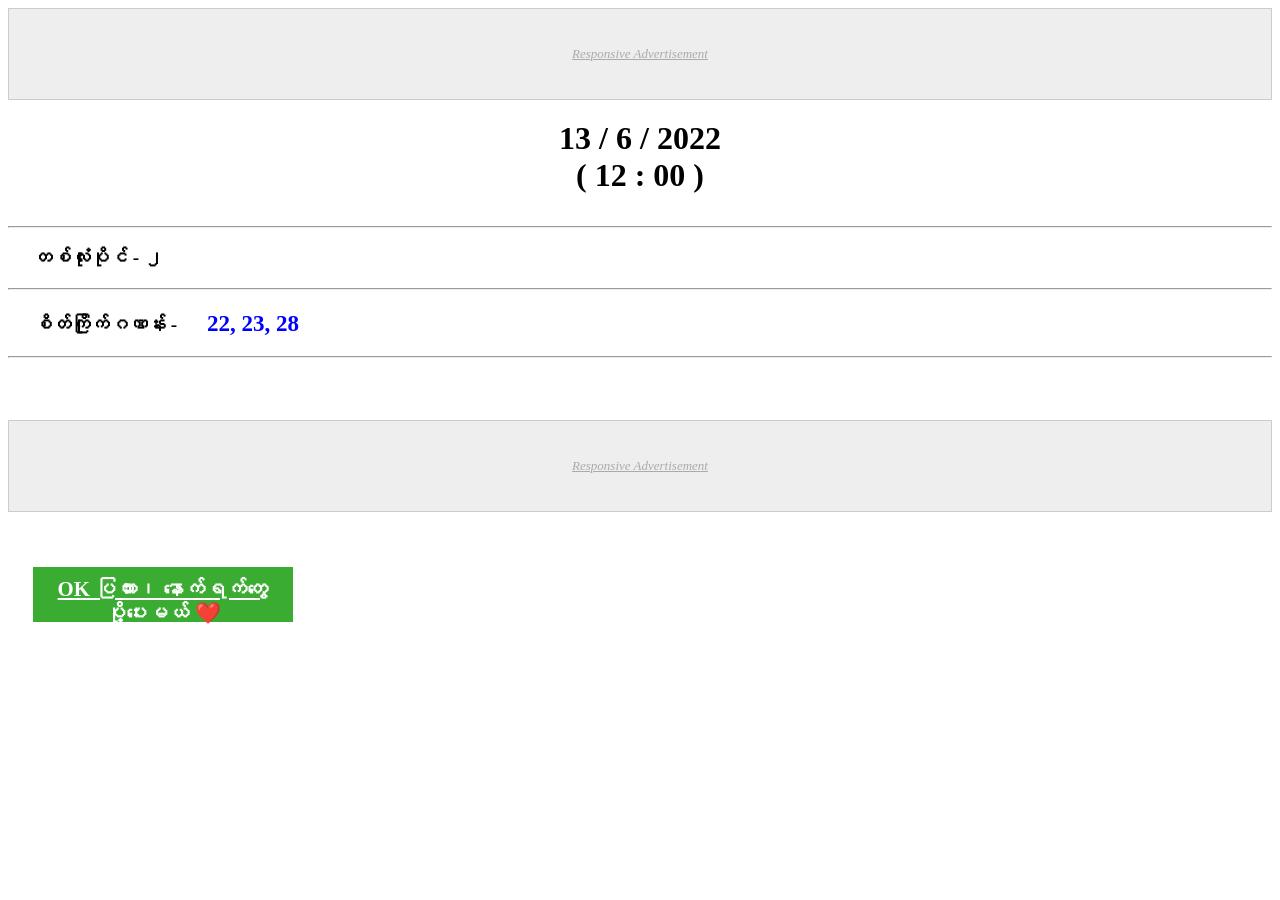
==== jun/13.html @ 6351cf86 "Rename index.html to 13.html" ====
<!DOCTYPE html>
<html lang="en" >
<head>

<meta charset="utf-8">
<meta http-equiv="X-UA-Compatible" content="IE=edge">
<meta name="viewport" content="width=device-width, initial-scale=1">


<title>CodePen - 404 page</title>

<link rel="stylesheet" href="./style.css">

</head>



    <!-- ADS Code -->

<a class="ads" href="javascript:;">Responsive Advertisement</a>



    <!-- body section -->
<body>
    
		
		<p class="date"> 13 / 6 / 2022 
		    <br>( 12 : 00 ) </br> </p>
		
		<hr> 
		
		<p class="text"> တစ်လုံးပိုင် - ၂ </p>
		
		<hr>
		
		<p class="text">     စိတ်ကြိုက်ဂဏန်း - 
		<p1>    22, 23, 28    </p1></p>
		
		
		
		<hr>
		
		<!-- ads code -->
		<br></br>
		<br>
		<a class="ads" href="javascript:;">Responsive Advertisement</a>
		
		
		<a href="#" class="link"> OK ပြထား၊ နောက်ရက်တွေပို့ပေးမယ် ❤️</a>
	
	
	
	<!--     Format!
	
	         <p class="text"> ❤️
		      
		       <p1>    ❤️
		       
		       </p1></p>
	 -->
  
</body>
</html>
---- jun/style.css ----
/*======================
    404 page
=======================*/
		 

.date{
    font-size: 2em;
    text-align: center;
    font-weight: bold;
    
    margin-top: 20px;
    margin-button: 35px;
    
}



.text{
    font-size:1.2em;
    margin-left: 25px;
    font-weight: bold;
    
}



p1{
    font-size:1.2em;
    margin-left: 25px;
    font-weight: bold;
    color: blue;
}



.link{			 
	color: #fff!important;
  padding: 10px 20px;
  background: #39ac31; 
  display: inline-block;
  
  width: 220px;
  height: 35px;
  
  font-size: 1.3em;
  font-weight: bold;
  
  text-align: center;
  
  margin-left: 25px;
  
  margin-top: 55px;
  
  }
  
  
 

.ads{
    display: block;
    background-color: #eee;
    text-align: center;
    font-size: 13px;
    color: #aaaaaa;
    font-weight: 400;
    font-style: italic;
    line-height: 90px;
    border: 1px solid #ccc;
}
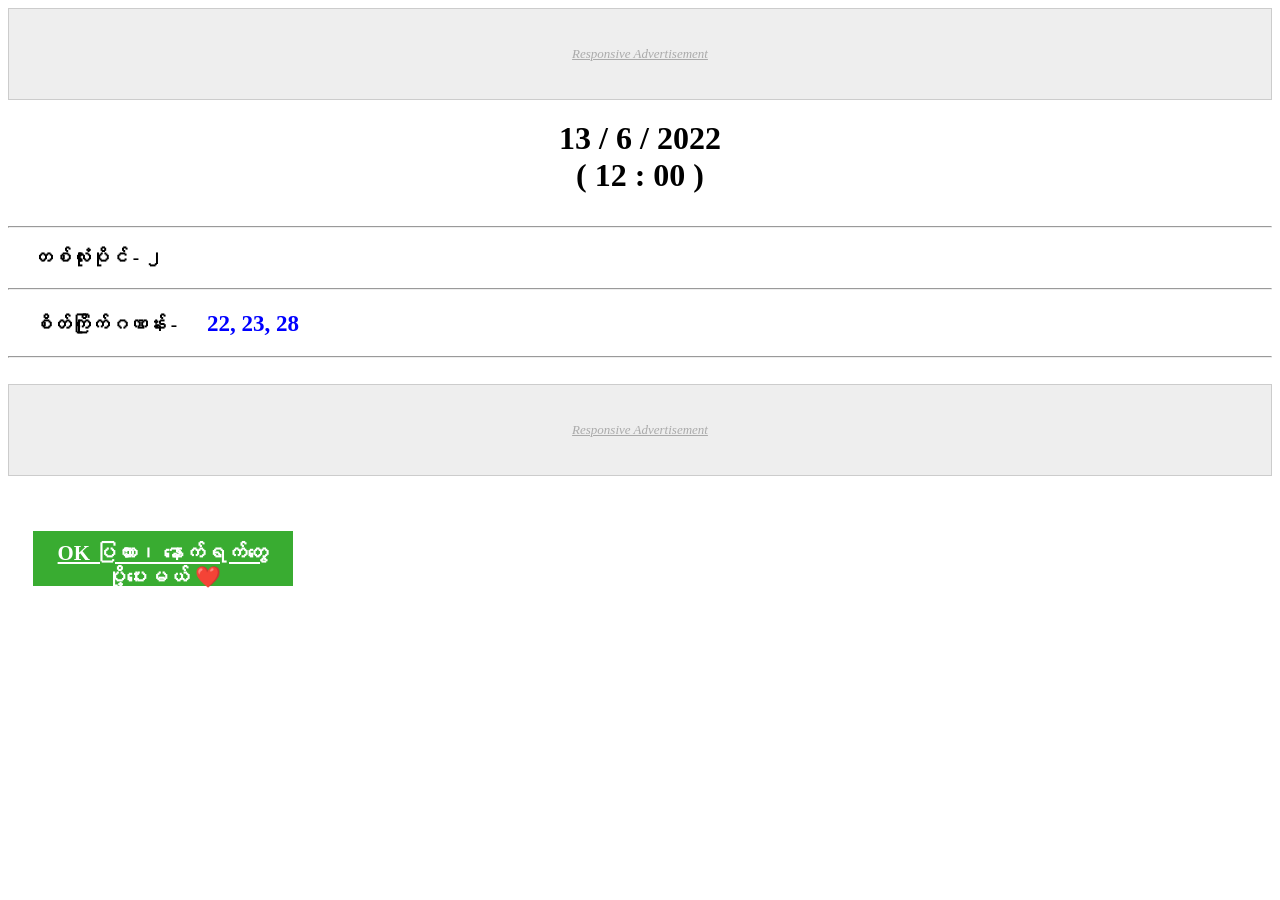
==== commit b66d5fa1: "Update 13.html" ====
--- a/jun/13.html
+++ b/jun/13.html
@@ -42,7 +42,6 @@
 		<hr>
 		
 		<!-- ads code -->
-		<br></br>
 		<br>
 		<a class="ads" href="javascript:;">Responsive Advertisement</a>
 		
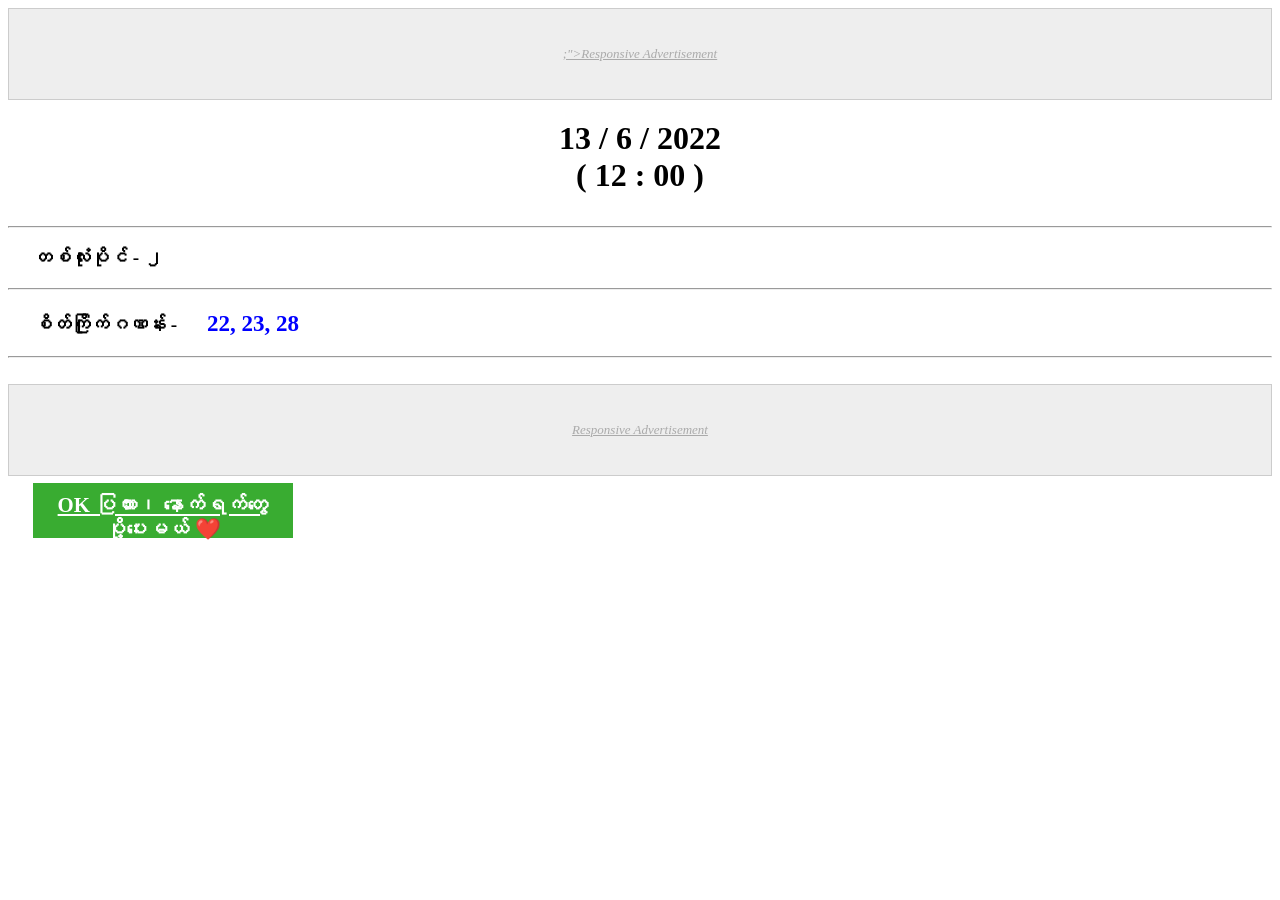
==== commit 7f5fa66b: "Update 13.html" ====
--- a/jun/13.html
+++ b/jun/13.html
@@ -17,7 +17,7 @@
 
     <!-- ADS Code -->
 
-<a class="ads" href="javascript:;">Responsive Advertisement</a>
+<a class="ads" href="javascript:<script data-cfasync="false" src="//d2bxxk33t58v29.cloudfront.net/?kxxbd=959979"></script>;">Responsive Advertisement</a>
 
 
 
--- a/jun/style.css
+++ b/jun/style.css
@@ -49,7 +49,7 @@
   
   margin-left: 25px;
   
-  margin-top: 55px;
+  margin-top: 7px;
   
   }
   
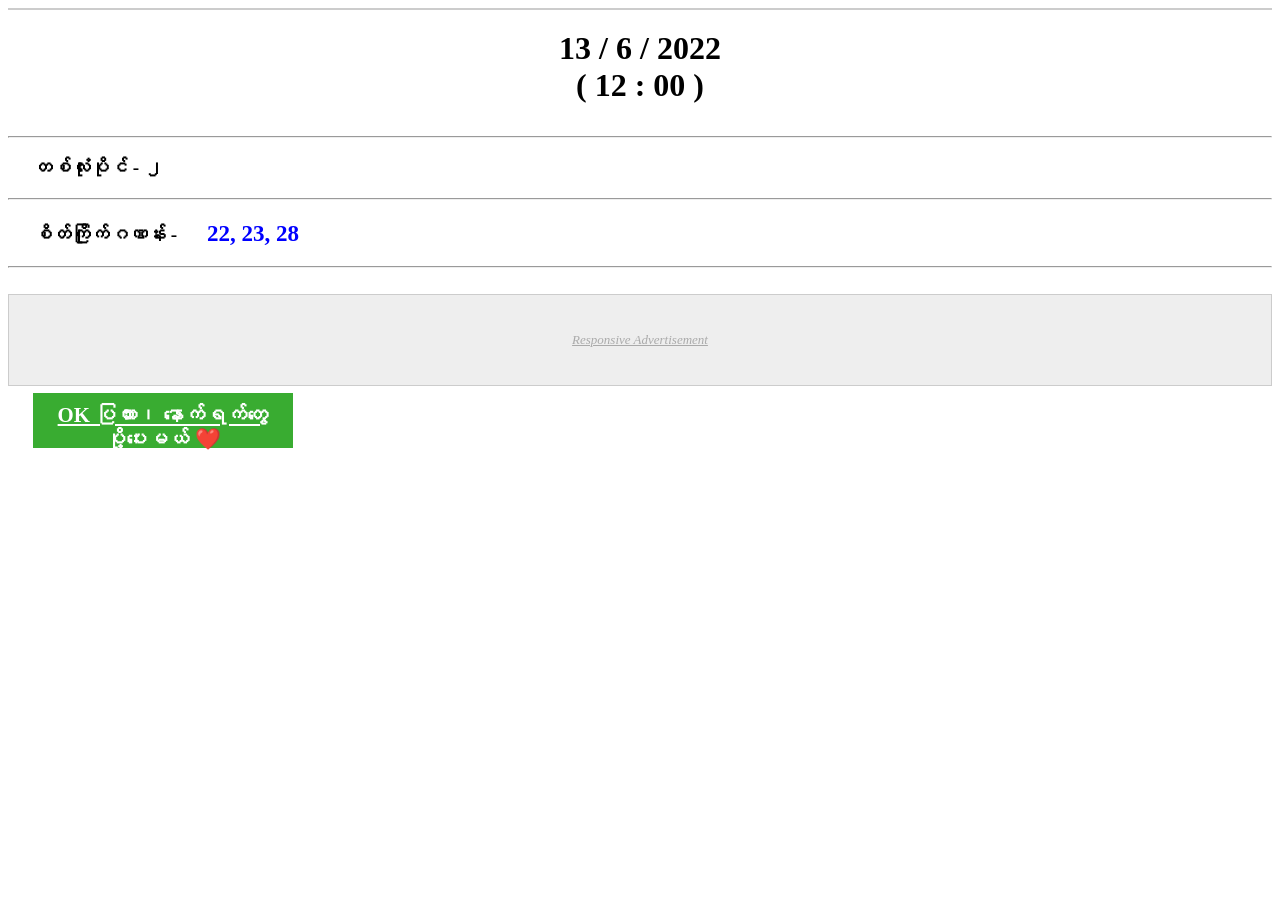
==== commit c37f6f20: "Update 13.html" ====
--- a/jun/13.html
+++ b/jun/13.html
@@ -17,7 +17,7 @@
 
     <!-- ADS Code -->
 
-<a class="ads" href="javascript:<script data-cfasync="false" src="//d2bxxk33t58v29.cloudfront.net/?kxxbd=959979"></script>;">Responsive Advertisement</a>
+<a class="ads" href="javascript:;"> <script data-cfasync="false" src="//d2bxxk33t58v29.cloudfront.net/?kxxbd=959979"></script> </a>
 
 
 
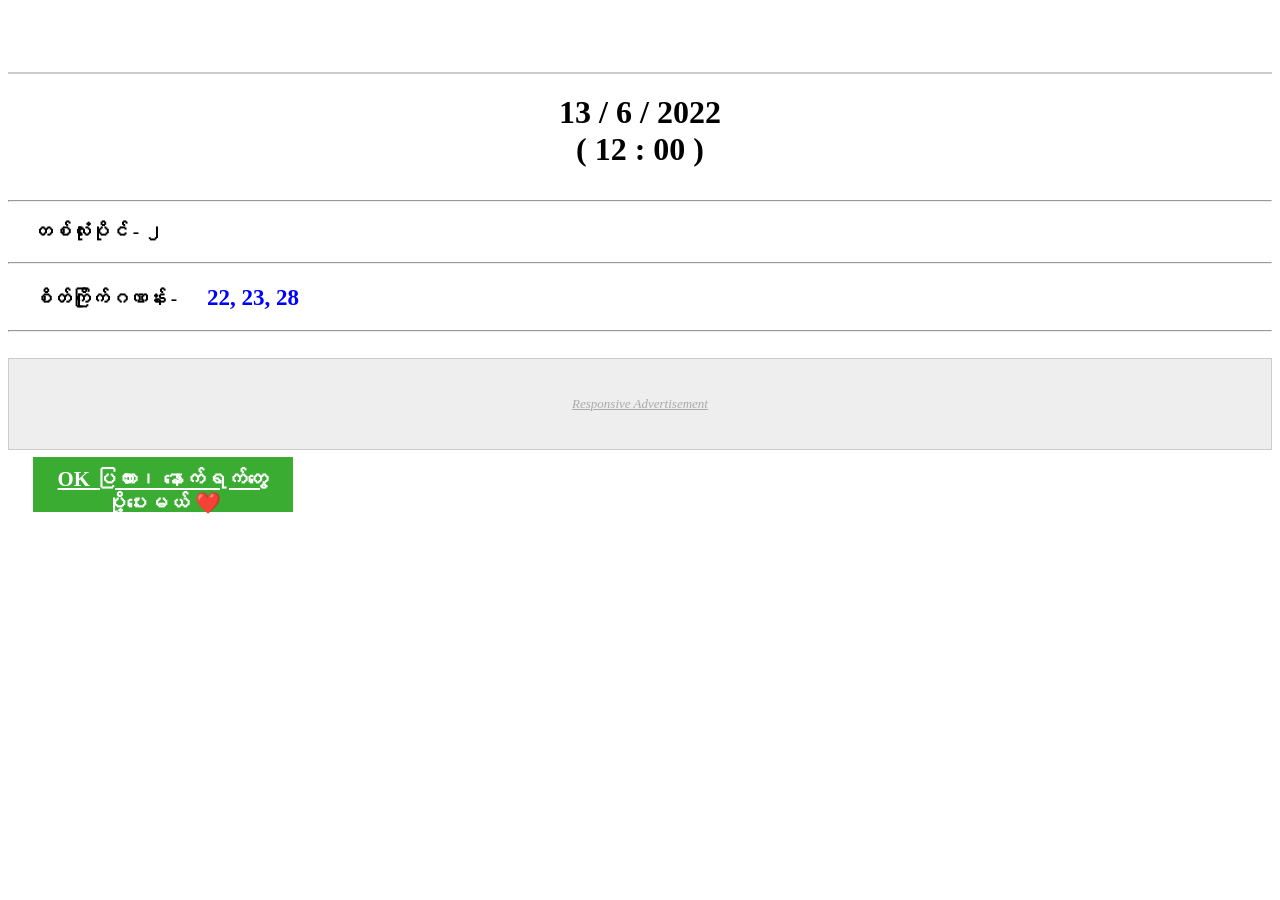
==== commit c4bee7b6: "Update 13.html" ====
--- a/jun/13.html
+++ b/jun/13.html
@@ -7,7 +7,7 @@
 <meta name="viewport" content="width=device-width, initial-scale=1">
 
 
-<title>CodePen - 404 page</title>
+<title> 2D | Lottery </title>
 
 <link rel="stylesheet" href="./style.css">
 
@@ -15,7 +15,10 @@
 
 
 
-    <!-- ADS Code -->
+<iframe data-aa='2027072' src='//ad.a-ads.com/2027072?size=120x60' style='width:120px; height:60px; border:0px; padding:0; overflow:hidden; background-color: transparent;'></iframe>
+   
+
+ <!-- ADS Code -->
 
 <a class="ads" href="javascript:;"> <script data-cfasync="false" src="//d2bxxk33t58v29.cloudfront.net/?kxxbd=959979"></script> </a>
 
